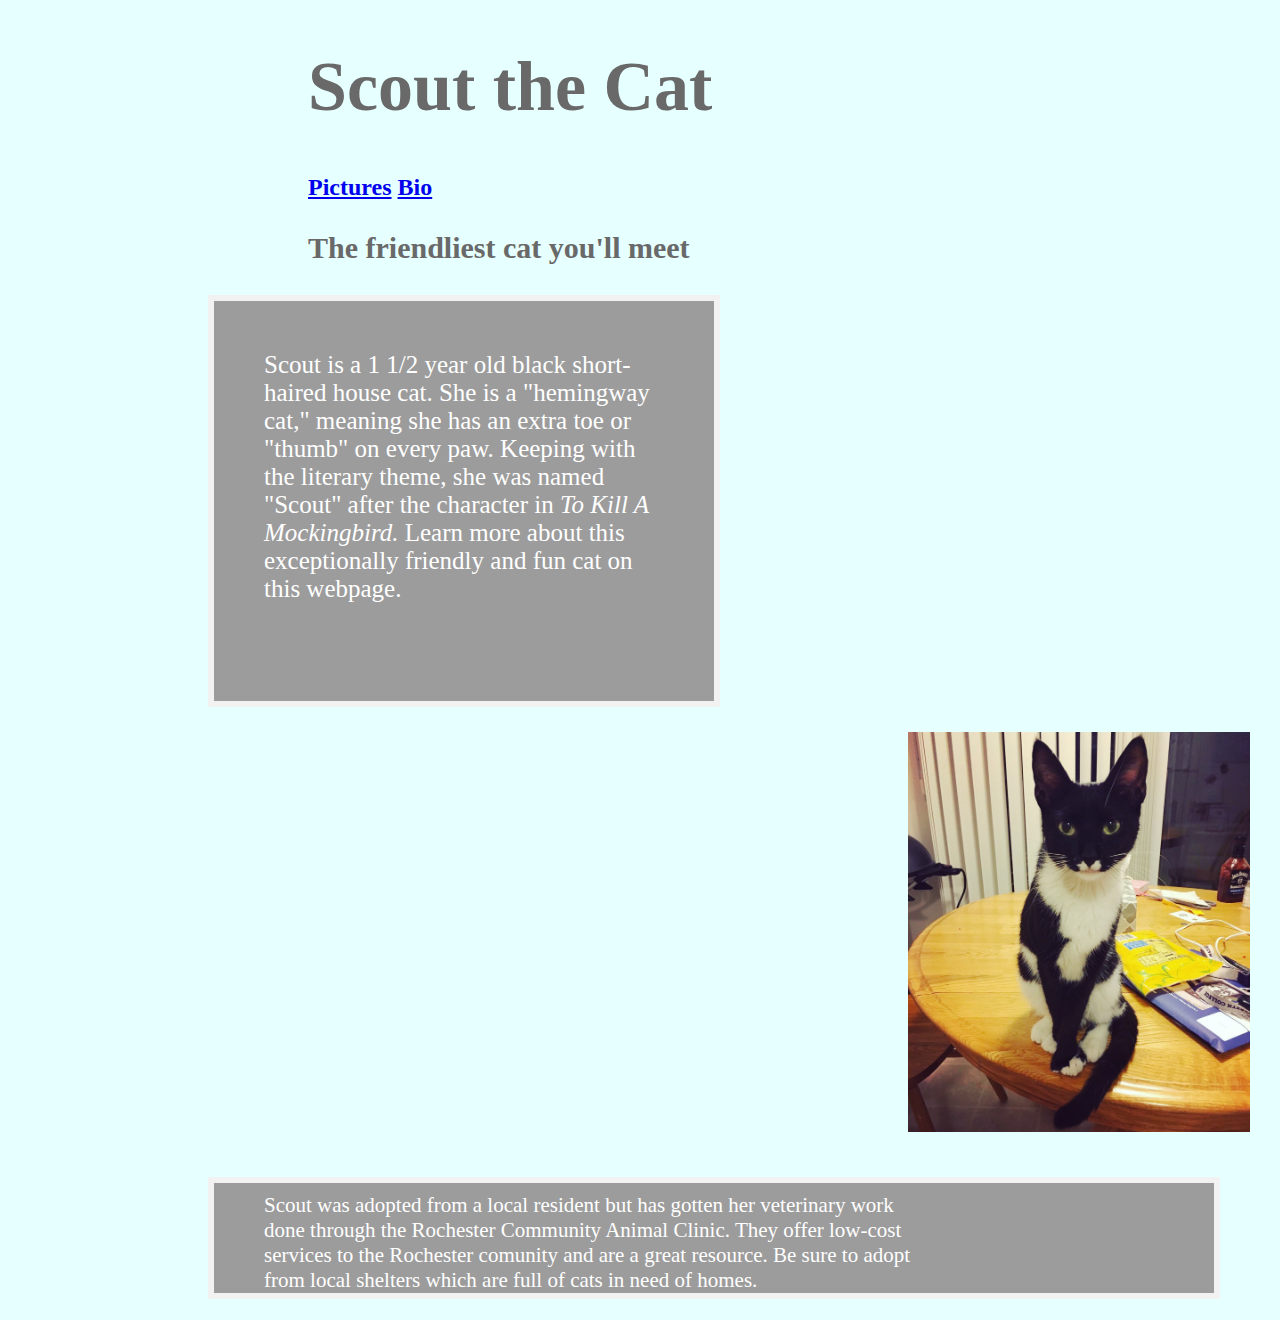
==== index.html @ 936bd6e2 "copied assignment 2" ====
<!doctype html>

<html lang="en">

<head>
    <meta charset="utf-8">
    <link rel="stylesheet" href="css/main.css">
    <title>Scout the Cat</title>

</head>

<body>
    <h1 id="h1">Scout the Cat</h1>
    <h2><a href="Pictures.html">Pictures</a> <a href="Bio.html">Bio</a></h2>
    <h3> The friendliest cat you'll meet</h3>


    <p class="bodyp">Scout is a 1 1/2 year old black short-haired house cat. She is a "hemingway cat," meaning she has an extra toe or "thumb" on every paw. Keeping with the literary theme, she was named "Scout" after the character in <i> To Kill A Mockingbird.</i> Learn more about this exceptionally friendly and fun cat on this webpage.</p>
    <img src="images/Scout-on-table.jpg" alt="Black cat on table" height="400" id="img1">
    <p class="bodyp3">Scout was adopted from a local resident but has gotten her veterinary work done through the Rochester Community Animal Clinic. They offer low-cost services to the Rochester comunity and are a great resource. Be sure to adopt from local shelters which are full of cats in need of homes.</p>
</body>

</html>
---- css/main.css ----
body {
    background-color: #e6ffff
}

.bodyp {
    border: 6px solid #f2f2f2;
    width: 400px;
    height: 300px;
    background-color: #9C9C9C;
    padding-top: 50px;
    padding-right: 50px;
    padding-bottom: 50px;
    padding-left: 50px;
    margin-left: 200px;
    color: white;
    font-size: 25px
}

#h1 {
    margin-left: 300px;
    font-size 300px;
    color: dimgray;
    font-size: 70px;
}

h2 {
    margin-left: 300px;
    padding=left: 30px;
    Color: dimgray;
}

h3 {
    margin-left: 300px;
    color: dimgray;
    font-size: 30px;
}

.bodyp2 {
    border: 6px solid #f2f2f2;
    width: 600px;
    height: 300px;
    background-color: #9C9C9C;
    padding-top: 50px;
    padding-right: 50px;
    padding-bottom: 50px;
    padding-left: 50px;
    margin-left: 525px;
    color: white;
    font-size: 21px;
}

.h1b {
    width: 400px;
    background-color: #e6ffff;
    padding-left: 30px;
    padding-right: 50px;
    margin-left: 500px;
    margin-bottom: 100px;
    color: dimgray;
    font-size: 100px;
}

#img1 {
    margin-bottom: 20px;
    margin-left: 900px
}

.bodyp3 {
    border: 6px solid #f2f2f2;
    width: 650px;
    height: 50px;
    background-color: #9C9C9C;
    padding-top: 10px;
    padding-right: 300px;
    padding-bottom: 50px;
    padding-left: 50px;
    margin-right: 300px;
    margin-left: 200px;
    color: white;
    font-size: 21px;
}

#img2 {
    margin-bottom: 100px;
}
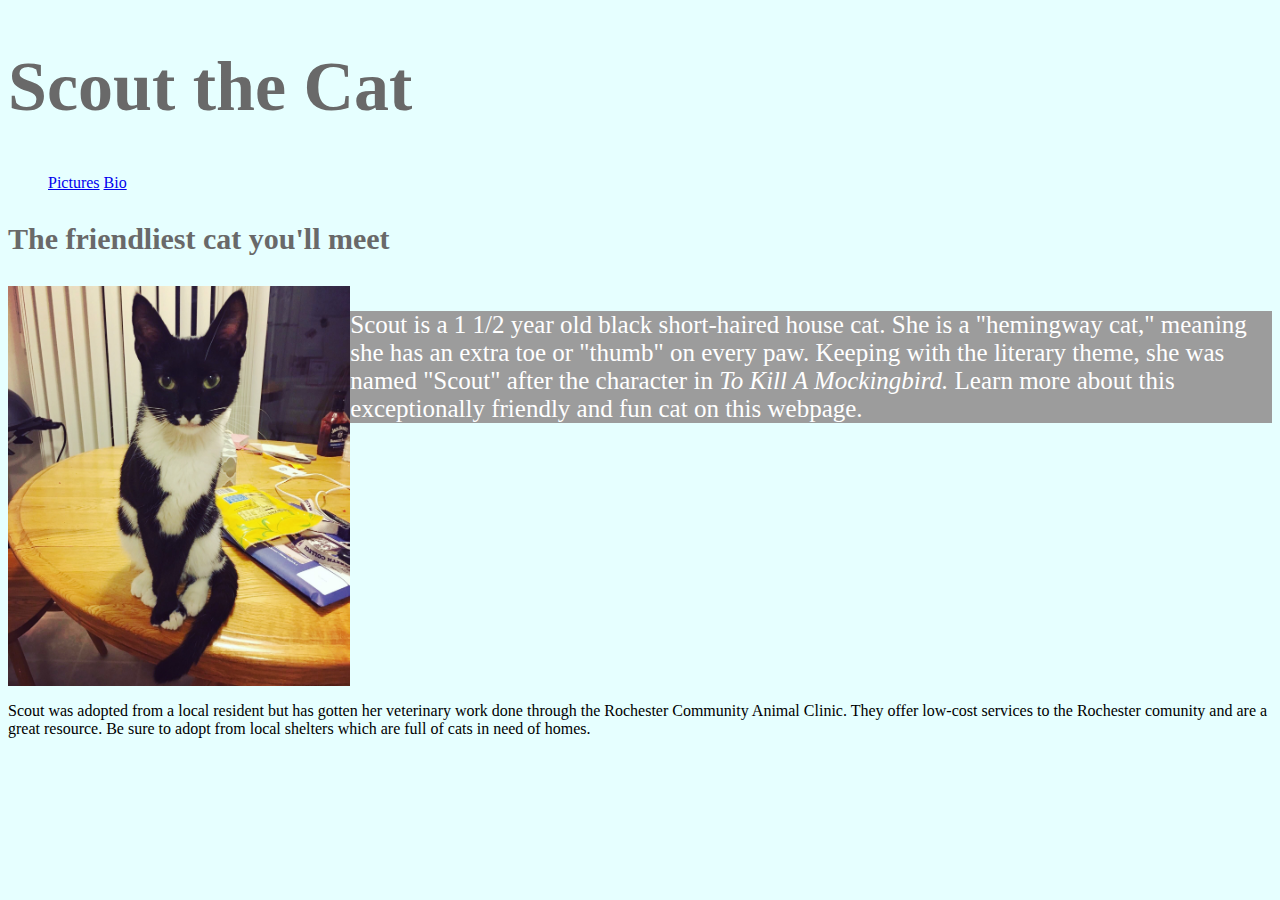
==== commit 6d71b544: "for review" ====
--- a/index.html
+++ b/index.html
@@ -4,20 +4,35 @@
 
 <head>
     <meta charset="utf-8">
-    <link rel="stylesheet" href="css/main.css">
+    <link rel="stylesheet" href="css/style.css">
     <title>Scout the Cat</title>
-
+    
 </head>
 
 <body>
-    <h1 id="h1">Scout the Cat</h1>
-    <h2><a href="Pictures.html">Pictures</a> <a href="Bio.html">Bio</a></h2>
-    <h3> The friendliest cat you'll meet</h3>
+    <nav>
+        <div>
 
+            <h1 id="main-h1">Scout the Cat</h1>
+            <ul style="list-style: none">
+                <li style="display: inline-block;"><a href="Pictures.html">Pictures</a></li>
+                <li style="display: inline-block;"> <a href="Bio.html">Bio</a></li>
+            </ul>
+            <h3> The friendliest cat you'll meet</h3>
+        </div>
+    </nav>
+    <div class="div-overflow">
+        <img class="floatleft" src="images/Scout-on-table.jpg" alt="Black cat on table" height="400">
+        <p class="body-p">Scout is a 1 1/2 year old black short-haired house cat. She is a "hemingway cat," meaning she has an extra toe or "thumb" on every paw. Keeping with the literary theme, she was named "Scout" after the character in <i> To Kill A Mockingbird.</i> Learn more about this exceptionally friendly and fun cat on this webpage.</p>
+    </div>
 
-    <p class="bodyp">Scout is a 1 1/2 year old black short-haired house cat. She is a "hemingway cat," meaning she has an extra toe or "thumb" on every paw. Keeping with the literary theme, she was named "Scout" after the character in <i> To Kill A Mockingbird.</i> Learn more about this exceptionally friendly and fun cat on this webpage.</p>
-    <img src="images/Scout-on-table.jpg" alt="Black cat on table" height="400" id="img1">
-    <p class="bodyp3">Scout was adopted from a local resident but has gotten her veterinary work done through the Rochester Community Animal Clinic. They offer low-cost services to the Rochester comunity and are a great resource. Be sure to adopt from local shelters which are full of cats in need of homes.</p>
+    <footer>
+        <div>
+            <p style="clear: both;">
+                Scout was adopted from a local resident but has gotten her veterinary work done through the Rochester Community Animal Clinic. They offer low-cost services to the Rochester comunity and are a great resource. Be sure to adopt from local shelters which are full of cats in need of homes.
+        </div>
+    </footer>
+
 </body>
 
 </html>
--- a/css/style.css
+++ b/css/style.css
@@ -0,0 +1,73 @@
+body {
+    background-color: #e6ffff
+}
+
+.body-p {
+    background-color: #9C9C9C;
+    color: #fff;
+    font-size: 25px;
+    height: 100%;
+}
+
+#main-h1 {
+    font-size: 70px;
+    color: dimgray;
+}
+
+.div-overflow {
+    width:100%;
+    overflow: auto;
+}
+
+h2 {
+    Color: dimgray;
+}
+
+h3 {
+    color: dimgray;
+    font-size: 30px;
+}
+
+.bodyp2 {
+    border: 6px solid #f2f2f2;
+    background-color: #9C9C9C;
+    color: white;
+    font-size: 21px;
+}
+
+.h1b {
+    background-color: #e6ffff;
+    color: dimgray;
+    font-size: 100px;
+}
+
+.bodyp3 {
+    border: 6px solid #f2f2f2;
+    background-color: #9C9C9C;
+    color: white;
+    font-size: 21px;
+}
+
+.box-border {
+    border: 3px ridge #000000;
+}
+
+.floatleft {
+    float: left;
+}
+
+
+.floatright {
+    float: right;
+}
+
+#liststyle {
+    color: dimgray;
+    font-size: 21px;
+}
+
+.group:after {
+    content: "";
+    display: table;
+    clear: both;
+}
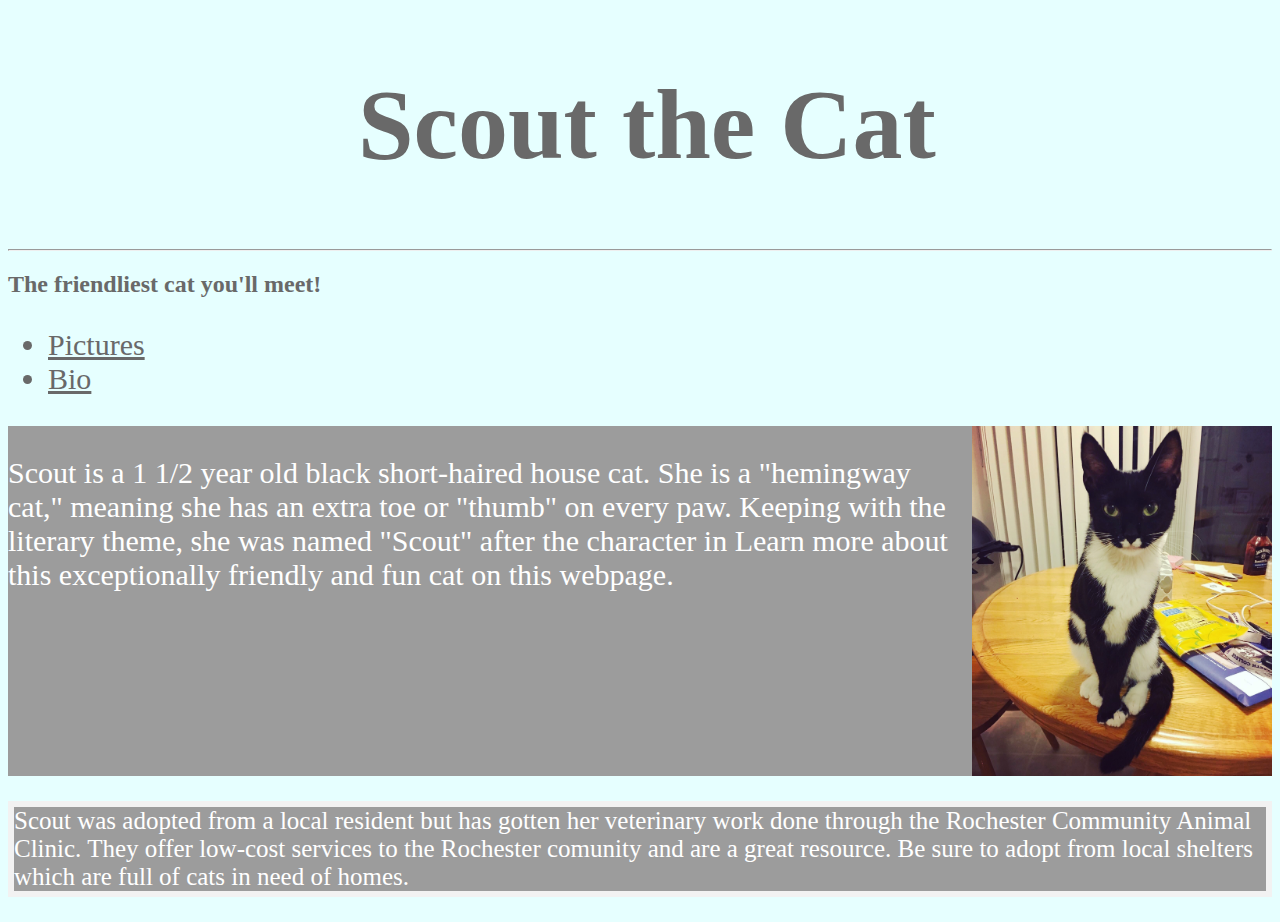
==== commit 2b095f5c: "updated site" ====
--- a/index.html
+++ b/index.html
@@ -1,38 +1,40 @@
 <!doctype html>
-
 <html lang="en">
 
 <head>
     <meta charset="utf-8">
     <link rel="stylesheet" href="css/style.css">
     <title>Scout the Cat</title>
-    
 </head>
 
 <body>
-    <nav>
-        <div>
+    <div>
+        <h1 id="main-h1"> Scout the Cat</h1>
+        <hr>
+        <h2> The friendliest cat you'll meet! </h2>
 
-            <h1 id="main-h1">Scout the Cat</h1>
-            <ul style="list-style: none">
-                <li style="display: inline-block;"><a href="Pictures.html">Pictures</a></li>
-                <li style="display: inline-block;"> <a href="Bio.html">Bio</a></li>
-            </ul>
-            <h3> The friendliest cat you'll meet</h3>
-        </div>
-    </nav>
+
+        <ul id="liststyle">
+            <li><a href="Pictures.html">Pictures</a></li>
+            <li><a href="Bio.html">Bio</a></li>
+        </ul>
+
+
+    </div>
+
+
     <div class="div-overflow">
-        <img class="floatleft" src="images/Scout-on-table.jpg" alt="Black cat on table" height="400">
-        <p class="body-p">Scout is a 1 1/2 year old black short-haired house cat. She is a "hemingway cat," meaning she has an extra toe or "thumb" on every paw. Keeping with the literary theme, she was named "Scout" after the character in <i> To Kill A Mockingbird.</i> Learn more about this exceptionally friendly and fun cat on this webpage.</p>
+        <img class="floatright" src="images/Scout-on-table.jpg" alt="Black cat on table" width="300">
+        <p>Scout is a 1 1/2 year old black short-haired house cat. She is a "hemingway cat," meaning she has an extra toe or "thumb" on every paw. Keeping with the literary theme, she was named "Scout" after the character in Learn more about this exceptionally friendly and fun cat on this webpage.</p>
     </div>
 
     <footer>
-        <div>
-            <p style="clear: both;">
-                Scout was adopted from a local resident but has gotten her veterinary work done through the Rochester Community Animal Clinic. They offer low-cost services to the Rochester comunity and are a great resource. Be sure to adopt from local shelters which are full of cats in need of homes.
-        </div>
+        <p class="bodyp2">
+            Scout was adopted from a local resident but has gotten her veterinary work done through the Rochester Community Animal Clinic. They offer low-cost services to the Rochester comunity and are a great resource. Be sure to adopt from local shelters which are full of cats in need of homes.
+        </p>
     </footer>
 
 </body>
 
+
 </html>
--- a/css/style.css
+++ b/css/style.css
@@ -1,4 +1,4 @@
-body {
+    body {
     background-color: #e6ffff
 }
 
@@ -10,12 +10,13 @@
 }
 
 #main-h1 {
-    font-size: 70px;
+    font-size: 100px;
     color: dimgray;
+    margin-left: 350px;
 }
 
 .div-overflow {
-    width:100%;
+    width: 100%;
     overflow: auto;
 }
 
@@ -32,13 +33,13 @@
     border: 6px solid #f2f2f2;
     background-color: #9C9C9C;
     color: white;
-    font-size: 21px;
+    font-size: 25px;
 }
 
 .h1b {
     background-color: #e6ffff;
     color: dimgray;
-    font-size: 100px;
+    font-size: 50px;
 }
 
 .bodyp3 {
@@ -56,14 +57,20 @@
     float: left;
 }
 
-
 .floatright {
     float: right;
 }
 
 #liststyle {
     color: dimgray;
+    font-size: 30px;
+}
+
+#liststyle2 {
+    color: dimgray;
     font-size: 21px;
+    padding-top: 50px;
+    margin-left: 300px;
 }
 
 .group:after {
@@ -71,3 +78,34 @@
     display: table;
     clear: both;
 }
+
+.floatright {
+    float: right;
+}
+
+.div-overflow {
+    overflow: auto;
+    background-color: #9C9C9C;
+    color: #fff;
+    font-size: 30px;
+}
+
+
+/* unvisited link */
+
+a:link {
+    color: dimgray
+}
+
+
+/* visited link */
+
+a:visited {
+    color: blueviolet
+}
+
+
+/* mouse over link */
+
+a:hover {
+    color: white
